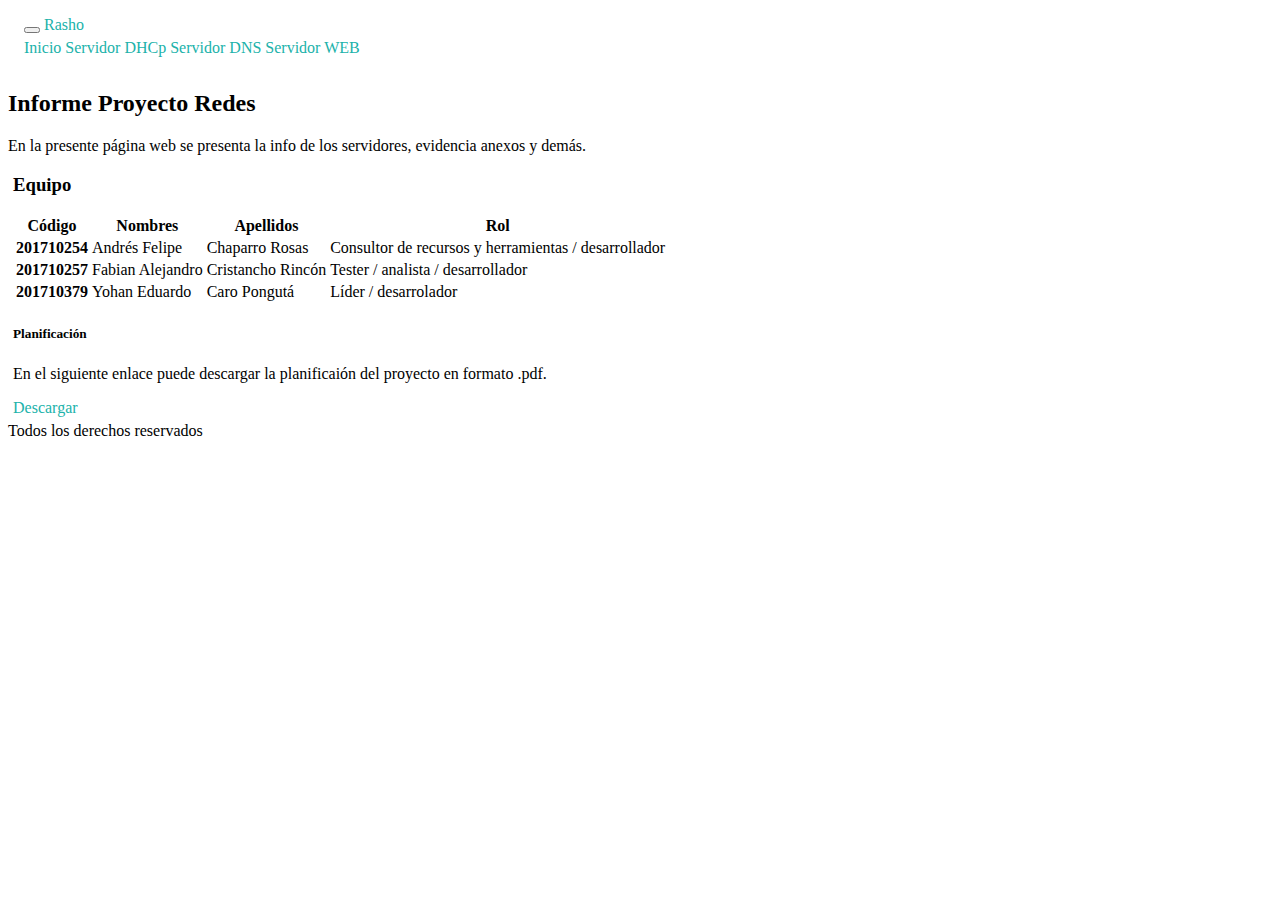
==== index.html @ 4714f242 "DHCP server finished" ====
<!DOCTYPE html>
<html lang="es">

<head>
    <meta charset="UTF-8">
    <meta http-equiv="X-UA-Compatible" content="IE=edge">
    <meta name="viewport" content="width=device-width, initial-scale=1.0">
    <title>Reporte Proyecto Redes </title>
    <link href="https://cdn.jsdelivr.net/npm/bootstrap@5.0.0/dist/css/bootstrap.min.css" rel="stylesheet" integrity="sha384-wEmeIV1mKuiNpC+IOBjI7aAzPcEZeedi5yW5f2yOq55WWLwNGmvvx4Um1vskeMj0" crossorigin="anonymous">
    <link href="css/styles.css" rel="stylesheet" />
</head>

<body>
    <nav class="navbar navbar-expand-md navbar-dark bg-dark text-uppercase">
        <button class="navbar-toggler navbar-toggler-right" type="button" data-toggle="collapse" data-target="#navbarText" aria-controls="navbarText" aria-expanded="false" aria-label="Toggle navigation">
            <span class="navbar-toggler-icon"></span>
        </button>
        <a class="navbar-brand" href="#">Rasho</a>
        <div class="collapse navbar-collapse" id="navbarText">
            <div class="navbar-nav mr-auto ml-auto text-center">
                <a class="nav-item nav-link active" href="#">Inicio</a>
                <a class="nav-item nav-link text-white" href="dhcp.html">Servidor DHCp</a>
                <a class="nav-item nav-link text-white" href="dns.html">Servidor DNS</a>
                <a class="nav-item nav-link text-white" href="web.html">Servidor WEB</a>
            </div>
        </div>
    </nav>

    <div class="jumbotron jumbotron-fluid">
        <div class="container">
            <h2 class="display-6">Informe Proyecto Redes</h2>
            <p class="lead">En la presente página web se presenta la info de los servidores, evidencia anexos y demás.</p>
        </div>
    </div>

    <div class="card text-center">
        <div class="card-body">
            <h3>Equipo</h3>
            <table class="table table-hover">
                <thead class="thead-light">
                    <tr>
                        <th scope="col ">Código</th>
                        <th scope="col ">Nombres</th>
                        <th scope="col ">Apellidos</th>
                        <th scope="col ">Rol</th>
                    </tr>
                </thead>
                <tbody>
                    <tr>
                        <th scope="row ">201710254</th>
                        <td>Andrés Felipe</td>
                        <td>Chaparro Rosas</td>
                        <td>Consultor de recursos y herramientas / desarrollador</td>
                    </tr>
                    <tr>
                        <th scope="row ">201710257</th>
                        <td>Fabian Alejandro</td>
                        <td>Cristancho Rincón</td>
                        <td>Tester / analista / desarrollador</td>
                    </tr>
                    <tr>
                        <th scope="row ">201710379</th>
                        <td>Yohan Eduardo</td>
                        <td>Caro Pongutá</td>
                        <td>Líder / desarrolador</td>
                    </tr>
                </tbody>
            </table>
        </div>
    </div>

    <div class="card w-50">
        <div class="card-body">
            <h5 class="card-title">Planificación</h5>
            <p class="card-text">En el siguiente enlace puede descargar la planificaión del proyecto en formato .pdf.</p>
            <a href="#" class="btn btn-primary">Descargar</a>
        </div>
    </div>

    <footer>
        Todos los derechos reservados
    </footer>

    <!-- JavaScript Bundle with Popper -->
    <script src="https://code.jquery.com/jquery-3.6.0.slim.min.js " integrity="sha256-u7e5khyithlIdTpu22PHhENmPcRdFiHRjhAuHcs05RI=" crossorigin=" anonymous "></script>
    <script src="js/bootstrap.min.js "></script>
</body>

</html>
---- css/styles.css ----
.navbar {
    padding: 0.5rem 1rem;
}

a {
    color: lightseagreen;
    text-decoration: lime;
    text-shadow: mediumblue;
}

img {
    width: 1rem;
    height: 90%;
}

div {
    margin-top: 5px;
    margin-bottom: 5px;
}

.card {
    margin-left: 5px;
    margin-right: 5px;
}
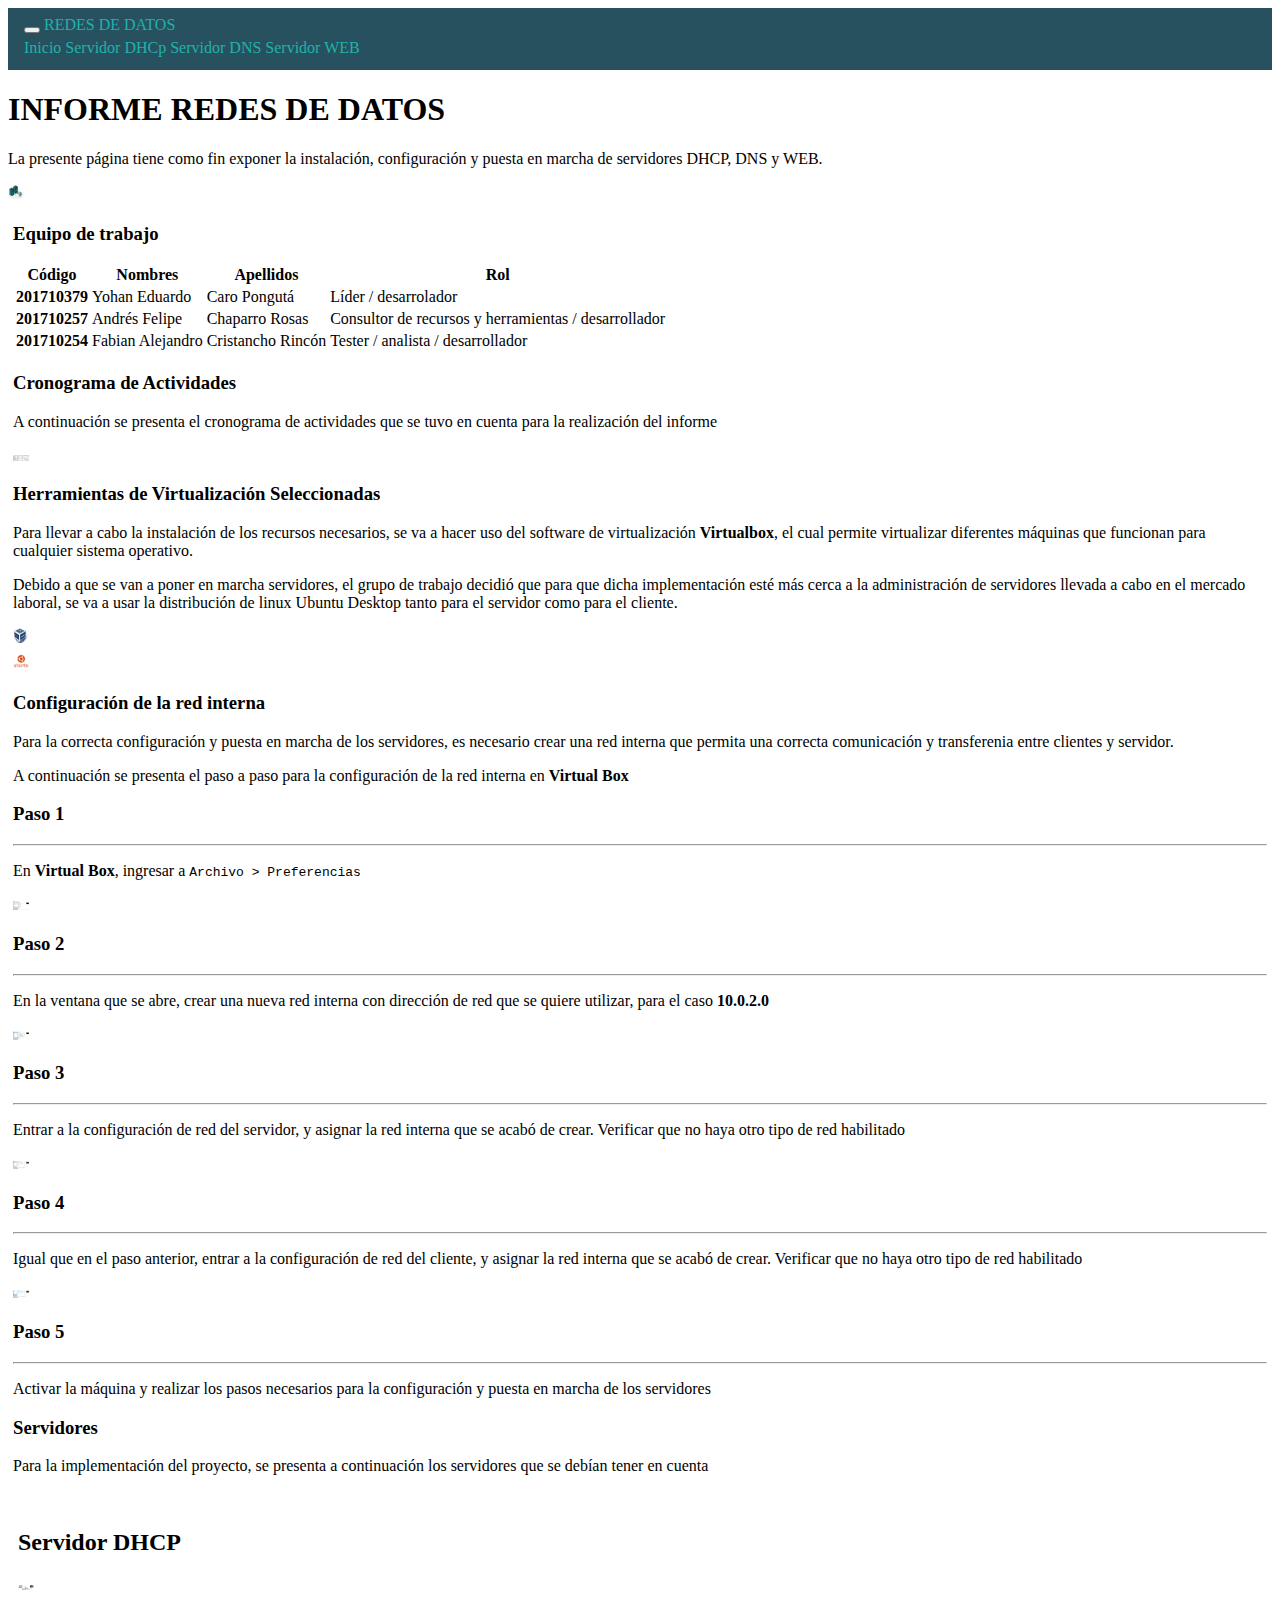
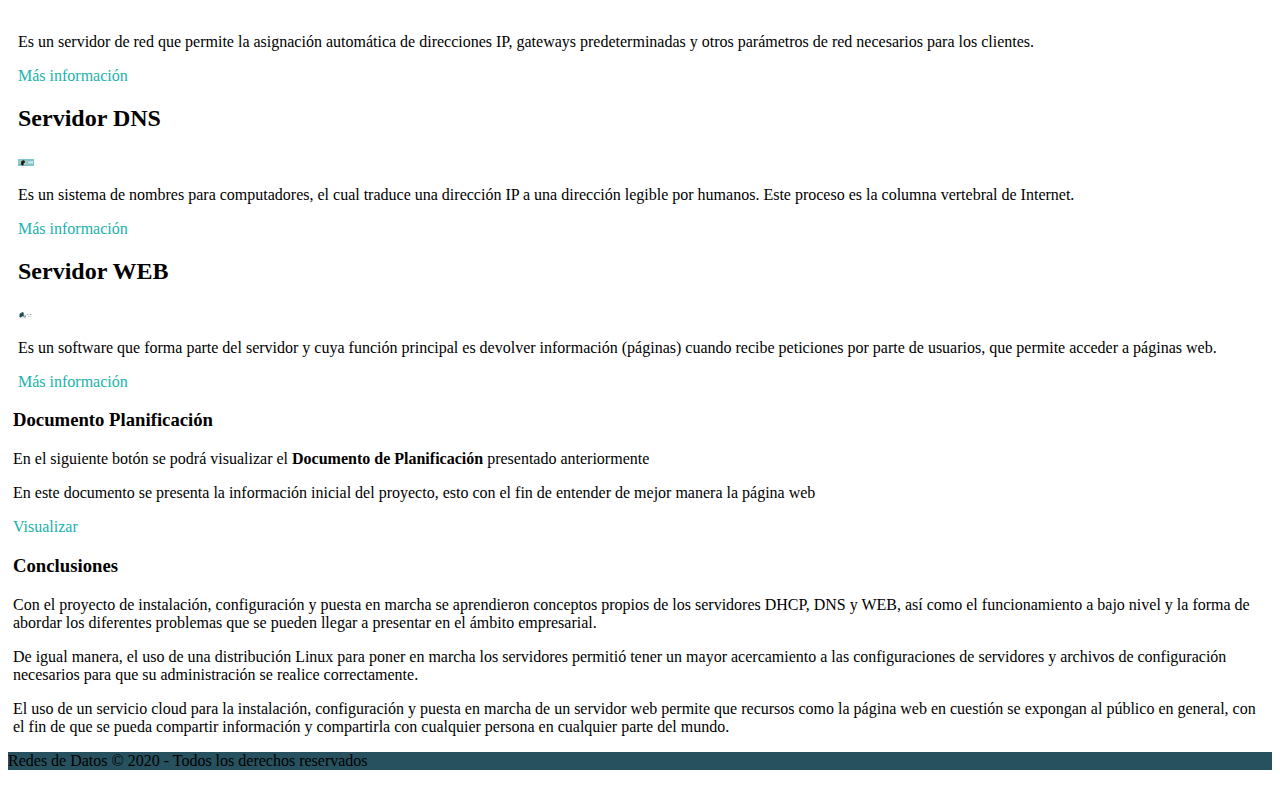
==== commit 32071730: "Fabian work finished" ====
--- a/index.html
+++ b/index.html
@@ -6,16 +6,18 @@
     <meta http-equiv="X-UA-Compatible" content="IE=edge">
     <meta name="viewport" content="width=device-width, initial-scale=1.0">
     <title>Reporte Proyecto Redes </title>
-    <link href="https://cdn.jsdelivr.net/npm/bootstrap@5.0.0/dist/css/bootstrap.min.css" rel="stylesheet" integrity="sha384-wEmeIV1mKuiNpC+IOBjI7aAzPcEZeedi5yW5f2yOq55WWLwNGmvvx4Um1vskeMj0" crossorigin="anonymous">
+    <link href="https://cdn.jsdelivr.net/npm/bootstrap@5.0.0/dist/css/bootstrap.min.css" rel="stylesheet"
+        integrity="sha384-wEmeIV1mKuiNpC+IOBjI7aAzPcEZeedi5yW5f2yOq55WWLwNGmvvx4Um1vskeMj0" crossorigin="anonymous">
     <link href="css/styles.css" rel="stylesheet" />
 </head>
 
 <body>
-    <nav class="navbar navbar-expand-md navbar-dark bg-dark text-uppercase">
-        <button class="navbar-toggler navbar-toggler-right" type="button" data-toggle="collapse" data-target="#navbarText" aria-controls="navbarText" aria-expanded="false" aria-label="Toggle navigation">
+    <nav class="navbar navbar-expand-md navbar-dark text-uppercase sticky-top" style="background-color: #27515E">
+        <button class="navbar-toggler navbar-toggler-right" type="button" data-toggle="collapse"
+            data-target="#navbarText" aria-controls="navbarText" aria-expanded="false" aria-label="Toggle navigation">
             <span class="navbar-toggler-icon"></span>
         </button>
-        <a class="navbar-brand" href="#">Rasho</a>
+        <a class="navbar-brand" href="/">REDES DE DATOS</a>
         <div class="collapse navbar-collapse" id="navbarText">
             <div class="navbar-nav mr-auto ml-auto text-center">
                 <a class="nav-item nav-link active" href="#">Inicio</a>
@@ -26,63 +28,252 @@
         </div>
     </nav>
 
-    <div class="jumbotron jumbotron-fluid">
-        <div class="container">
-            <h2 class="display-6">Informe Proyecto Redes</h2>
-            <p class="lead">En la presente página web se presenta la info de los servidores, evidencia anexos y demás.</p>
+    <div class="container">
+        <div class="jumbotron jumbotron-fluid">
+
+            <h1 class="text-center text-primary m-4">INFORME REDES DE DATOS</h1>
+            <p class="text-center">La presente página tiene como fin exponer la instalación, configuración y puesta en
+                marcha de servidores DHCP, DNS y WEB.</p>
+            <div class="row justify-content-center">
+                <img src="img/server.jpg" class="w-50" alt="">
+            </div>
+        </div>
+
+        <div class="card text-center border-info">
+            <div class="card-body">
+                <div class="bg-info card-title p-2 rounded shadow">
+                    <h3 class="text-white">Equipo de trabajo</h3>
+                </div>
+                <div class="table-responsive">
+                    <table class="table table-hover">
+                        <thead class="thead-light">
+                            <tr>
+                                <th scope="col ">Código</th>
+                                <th scope="col ">Nombres</th>
+                                <th scope="col ">Apellidos</th>
+                                <th scope="col ">Rol</th>
+                            </tr>
+                        </thead>
+                        <tbody>
+                            <tr>
+                                <th scope="row ">201710379</th>
+                                <td>Yohan Eduardo</td>
+                                <td>Caro Pongutá</td>
+                                <td>Líder / desarrolador</td>
+                            </tr>
+                            <tr>
+                                <th scope="row ">201710257</th>
+                                <td>Andrés Felipe</td>
+                                <td>Chaparro Rosas</td>
+                                <td>Consultor de recursos y herramientas / desarrollador</td>
+                            </tr>
+                            <tr>
+                                <th scope="row ">201710254</th>
+                                <td>Fabian Alejandro</td>
+                                <td>Cristancho Rincón</td>
+                                <td>Tester / analista / desarrollador</td>
+                            </tr>
+                        </tbody>
+                    </table>
+                </div>
+
+            </div>
+        </div>
+
+        <div class="card text-center border-info my-4">
+            <div class="card-body">
+                <div class="bg-info card-title p-2 rounded shadow">
+                    <h3 class="text-white">Cronograma de Actividades</h3>
+                </div>
+                <p class="mt-3">A continuación se presenta el cronograma de actividades que se tuvo en cuenta para la
+                    realización del informe</p>
+                <div class="row justify-content-center">
+                    <img src="img/cronograma.jpg" class="w-100" alt="">
+                </div>
+            </div>
+        </div>
+
+        <div class="card border-info mb-4 p-3">
+            <div class="bg-info card-title p-2 rounded shadow">
+                <h3 class="text-white text-center">Herramientas de Virtualización Seleccionadas</h3>
+            </div>
+            <div class="row">
+                <div class="col-md-8">
+                    <p>Para llevar a cabo la instalación de los recursos necesarios, se va a hacer uso del software de
+                        virtualización <b>Virtualbox</b>, el cual permite virtualizar diferentes máquinas que funcionan
+                        para cualquier sistema operativo.
+                    </p>
+                    <p>Debido a que se van a poner en marcha servidores, el grupo de trabajo decidió que para que dicha
+                        implementación esté más cerca a la administración de servidores llevada a cabo en el mercado
+                        laboral, se va a usar la distribución de linux Ubuntu Desktop tanto para el servidor como para
+                        el cliente.</p>
+                </div>
+                <div class="col-md-4 align-self-center">
+                    <div class="row justify-content-center">
+                        <div class="col-md-6">
+                            <img src="img/vbox.png" class="w-100" alt="">
+                        </div>
+                        <div class="col-md-6">
+                            <img src="img/ubuntu.png" class="w-100" alt="">
+                        </div>
+                    </div>
+                </div>
+            </div>
+        </div>
+
+        <div class="card border-info mb-4 p-3">
+            <div class="bg-info card-title p-2 rounded shadow">
+                <h3 class="text-white text-center">Configuración de la red interna</h3>
+            </div>
+            <p>Para la correcta configuración y puesta en marcha de los servidores, es necesario crear una red interna
+                que permita una correcta comunicación y transferenia entre clientes y servidor.</p>
+            <p>A continuación se presenta el paso a paso para la configuración de la red interna en <b>Virtual Box</b>
+            </p>
+            <h3 class="text-info">Paso 1</h3>
+            <hr>
+            <p>En <b>Virtual Box</b>, ingresar a <code>Archivo > Preferencias</code></p>
+            <img src="img/intern/intern1.png" class="w-100" alt="">
+
+            <br>
+            <h3 class="text-info">Paso 2</h3>
+            <hr>
+            <p>En la ventana que se abre, crear una nueva red interna con dirección de red que se quiere utilizar, para
+                el caso <b>10.0.2.0</b></p>
+            <img src="img/intern/create-intern.PNG" class="w-100" alt="">
+
+            <br>
+            <h3 class="text-info">Paso 3</h3>
+            <hr>
+            <p>Entrar a la configuración de red del servidor, y asignar la red interna que se acabó de crear. Verificar
+                que no haya otro tipo de red habilitado</p>
+            <img src="img/intern/intern-server.PNG" alt="" class="w-100">
+
+            <br>
+            <h3 class="text-info">Paso 4</h3>
+            <hr>
+            <p>Igual que en el paso anterior, entrar a la configuración de red del cliente, y asignar la red interna que
+                se acabó de crear. Verificar que no haya otro tipo de red habilitado</p>
+            <img src="img/intern/intern-client.PNG" alt="" class="w-100">
+
+            <br>
+            <h3 class="text-info">Paso 5</h3>
+            <hr>
+            <p>Activar la máquina y realizar los pasos necesarios para la configuración y puesta en marcha de los
+                servidores</p>
+        </div>
+
+        <div class="card border-info mb-4 p-3">
+            <div class="bg-info card-title p-2 rounded shadow">
+                <h3 class="text-white text-center">Servidores</h3>
+            </div>
+            <p>Para la implementación del proyecto, se presenta a continuación los servidores que se debían tener en
+                cuenta</p>
+            <br>
+            <div class="row">
+                <div class="col-md-4">
+                    <div class="card">
+                        <div class="card-header">
+                            <h2 class="text-center text-primary">
+                                Servidor DHCP
+                            </h2>
+                        </div>
+                        <div class="card-image">
+                            <img src="img/dhcp/dhcp.jpg" class="w-100" alt="">
+                        </div>
+                        <div class="card-body">
+                            <br>
+                            <p class="text-justify">Es un servidor de red que permite la asignación automática de
+                                direcciones IP, gateways predeterminadas y otros parámetros de red necesarios para los
+                                clientes.</p>
+                        </div>
+                        <div class="card-footer">
+                            <a href="dhcp.html" class="btn btn-primary btn-block">
+                                Más información
+                            </a>
+                        </div>
+                    </div>
+                </div>
+                <div class="col-md-4">
+                    <div class="card">
+                        <div class="card-header">
+                            <h2 class="text-center text-primary">
+                                Servidor DNS
+                            </h2>
+                        </div>
+                        <div class="card-image">
+                            <img src="img/dns/dns.jpg" class="w-100" alt="">
+                        </div>
+                        <div class="card-body">
+                            <p class="text-justify">Es un sistema de nombres para computadores, el cual traduce una
+                                dirección IP a una dirección legible por humanos. Este proceso es la columna vertebral
+                                de Internet.</p>
+                        </div>
+                        <div class="card-footer">
+                            <a href="dns.html" class="btn btn-primary btn-block">
+                                Más información
+                            </a>
+                        </div>
+                    </div>
+                </div>
+                <div class="col-md-4">
+                    <div class="card">
+                        <div class="card-header">
+                            <h2 class="text-center text-primary">
+                                Servidor WEB
+                            </h2>
+                        </div>
+                        <div class="card-image">
+                            <img src="img/web.png" class="w-100" alt="">
+                        </div>
+                        <div class="card-body">
+                            <p class="text-justify">Es un software que forma parte del servidor y cuya función principal
+                                es devolver información (páginas) cuando recibe peticiones por parte de usuarios, que
+                                permite acceder a páginas web.</p>
+                        </div>
+                        <div class="card-footer">
+                            <a href="web.html" class="btn btn-primary btn-block">
+                                Más información
+                            </a>
+                        </div>
+                    </div>
+                </div>
+            </div>
+        </div>
+
+        <div class="card border-info mb-4 p-3">
+            <div class="bg-info card-title p-2 rounded shadow">
+                <h3 class="text-white text-center">Documento Planificación</h3>
+            </div>
+            <p>En el siguiente botón se podrá visualizar el <b>Documento de Planificación</b> presentado anteriormente
+            </p>
+            <p>En este documento se presenta la información inicial del proyecto, esto con el fin de entender de mejor
+                manera la página web</p>
+            <a href="static/planification.pdf" target="_blank" class="btn btn-primary">Visualizar</a>
+        </div>
+
+        <div class="card border-info mb-4 p-3">
+            <div class="bg-info card-title p-2 rounded shadow">
+                <h3 class="text-white text-center">Conclusiones</h3>
+            </div>
+            <p>Con el proyecto de instalación, configuración y puesta en marcha se aprendieron conceptos propios de los
+                servidores DHCP, DNS y WEB, así como el funcionamiento a bajo nivel y la forma de abordar los diferentes
+                problemas que se pueden llegar a presentar en el ámbito empresarial.</p>
+            <p>De igual manera, el uso de una distribución Linux para poner en marcha los servidores permitió tener un
+                mayor acercamiento a las configuraciones de servidores y archivos de configuración necesarios para que
+                su administración se realice correctamente.</p>
+            <p>El uso de un servicio cloud para la instalación, configuración y puesta en marcha de un servidor web
+                permite que recursos como la página web en cuestión se expongan al público en general, con el fin de que
+                se pueda compartir información y compartirla con cualquier persona en cualquier parte del mundo.</p>
         </div>
     </div>
 
-    <div class="card text-center">
-        <div class="card-body">
-            <h3>Equipo</h3>
-            <table class="table table-hover">
-                <thead class="thead-light">
-                    <tr>
-                        <th scope="col ">Código</th>
-                        <th scope="col ">Nombres</th>
-                        <th scope="col ">Apellidos</th>
-                        <th scope="col ">Rol</th>
-                    </tr>
-                </thead>
-                <tbody>
-                    <tr>
-                        <th scope="row ">201710254</th>
-                        <td>Andrés Felipe</td>
-                        <td>Chaparro Rosas</td>
-                        <td>Consultor de recursos y herramientas / desarrollador</td>
-                    </tr>
-                    <tr>
-                        <th scope="row ">201710257</th>
-                        <td>Fabian Alejandro</td>
-                        <td>Cristancho Rincón</td>
-                        <td>Tester / analista / desarrollador</td>
-                    </tr>
-                    <tr>
-                        <th scope="row ">201710379</th>
-                        <td>Yohan Eduardo</td>
-                        <td>Caro Pongutá</td>
-                        <td>Líder / desarrolador</td>
-                    </tr>
-                </tbody>
-            </table>
-        </div>
-    </div>
-
-    <div class="card w-50">
-        <div class="card-body">
-            <h5 class="card-title">Planificación</h5>
-            <p class="card-text">En el siguiente enlace puede descargar la planificaión del proyecto en formato .pdf.</p>
-            <a href="#" class="btn btn-primary">Descargar</a>
-        </div>
-    </div>
-
-    <footer>
-        Todos los derechos reservados
+    <footer style="background-color: #27515E;" class="p-3">
+        <p class="text-center text-white">Redes de Datos &copy; 2020 - Todos los derechos reservados</p>
     </footer>
 
     <!-- JavaScript Bundle with Popper -->
-    <script src="https://code.jquery.com/jquery-3.6.0.slim.min.js " integrity="sha256-u7e5khyithlIdTpu22PHhENmPcRdFiHRjhAuHcs05RI=" crossorigin=" anonymous "></script>
+    <script src="https://code.jquery.com/jquery-3.6.0.slim.min.js "
+        integrity="sha256-u7e5khyithlIdTpu22PHhENmPcRdFiHRjhAuHcs05RI=" crossorigin=" anonymous "></script>
     <script src="js/bootstrap.min.js "></script>
 </body>
 
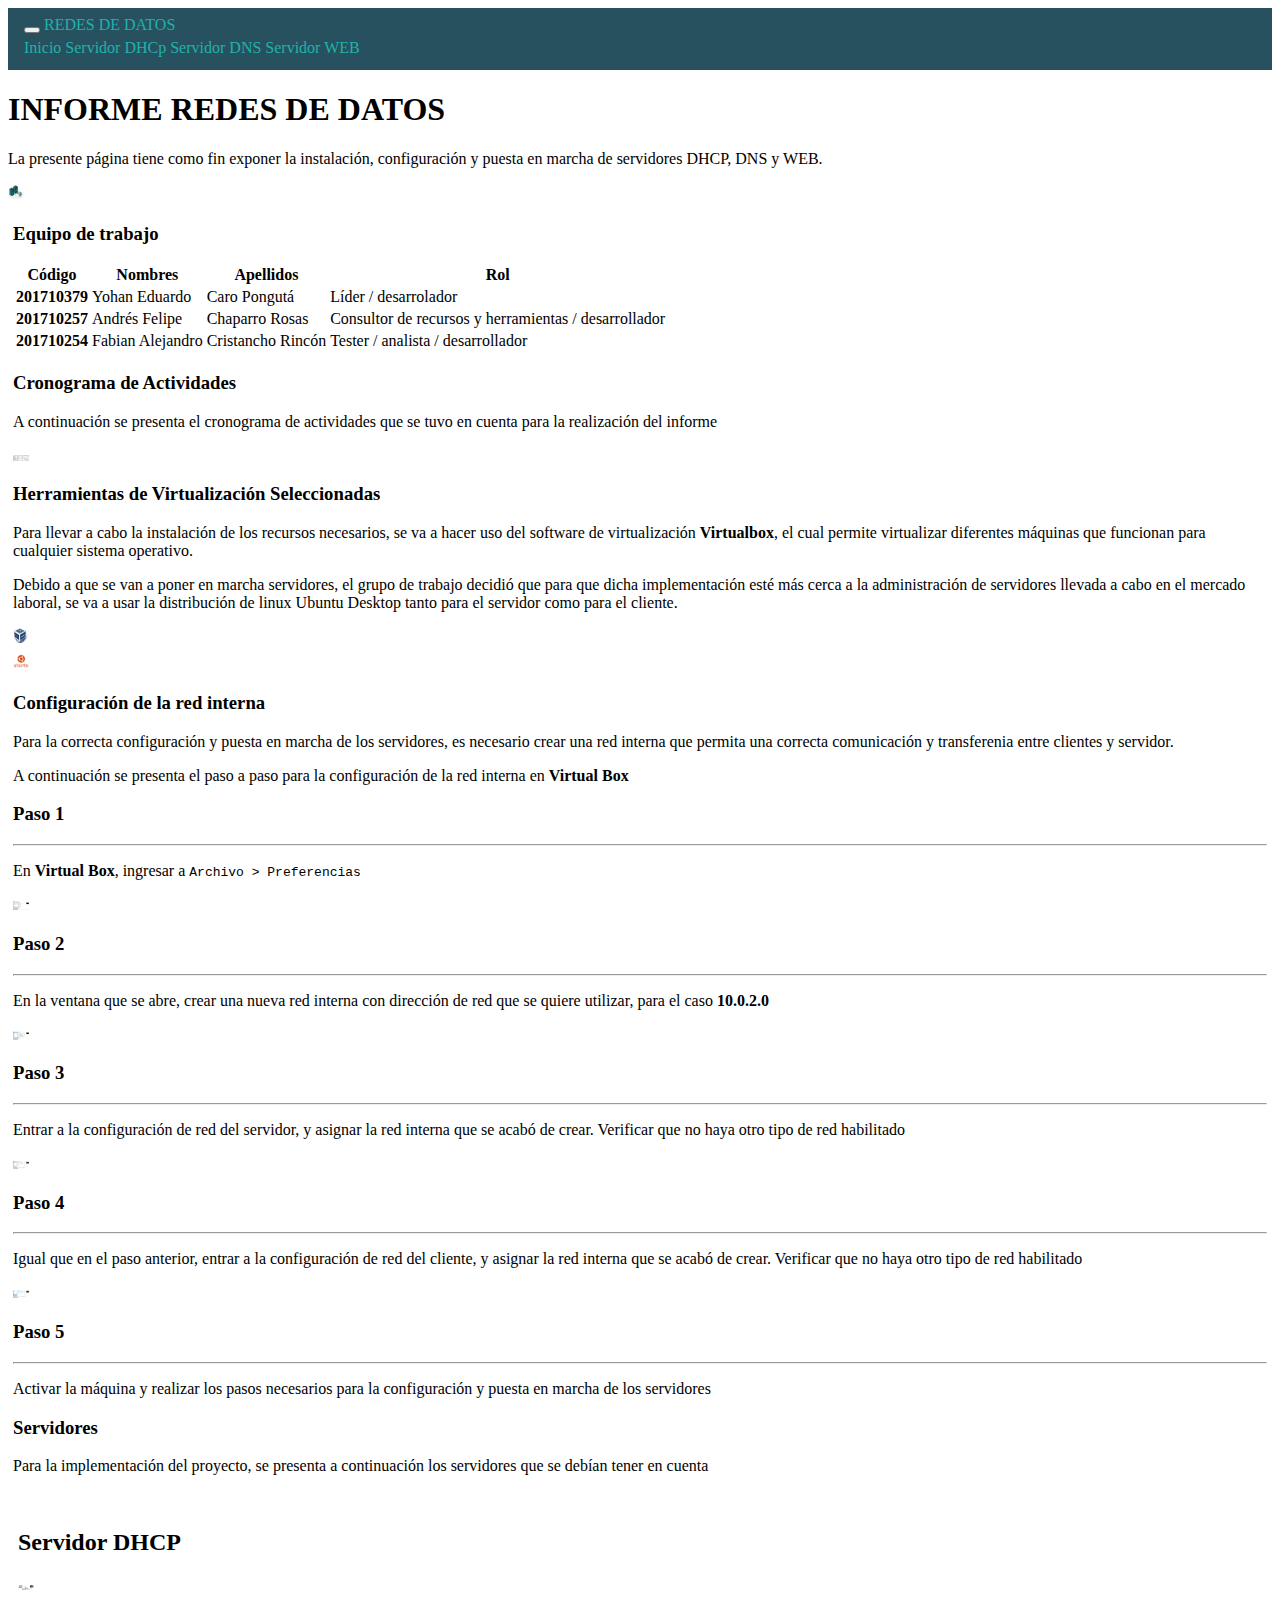
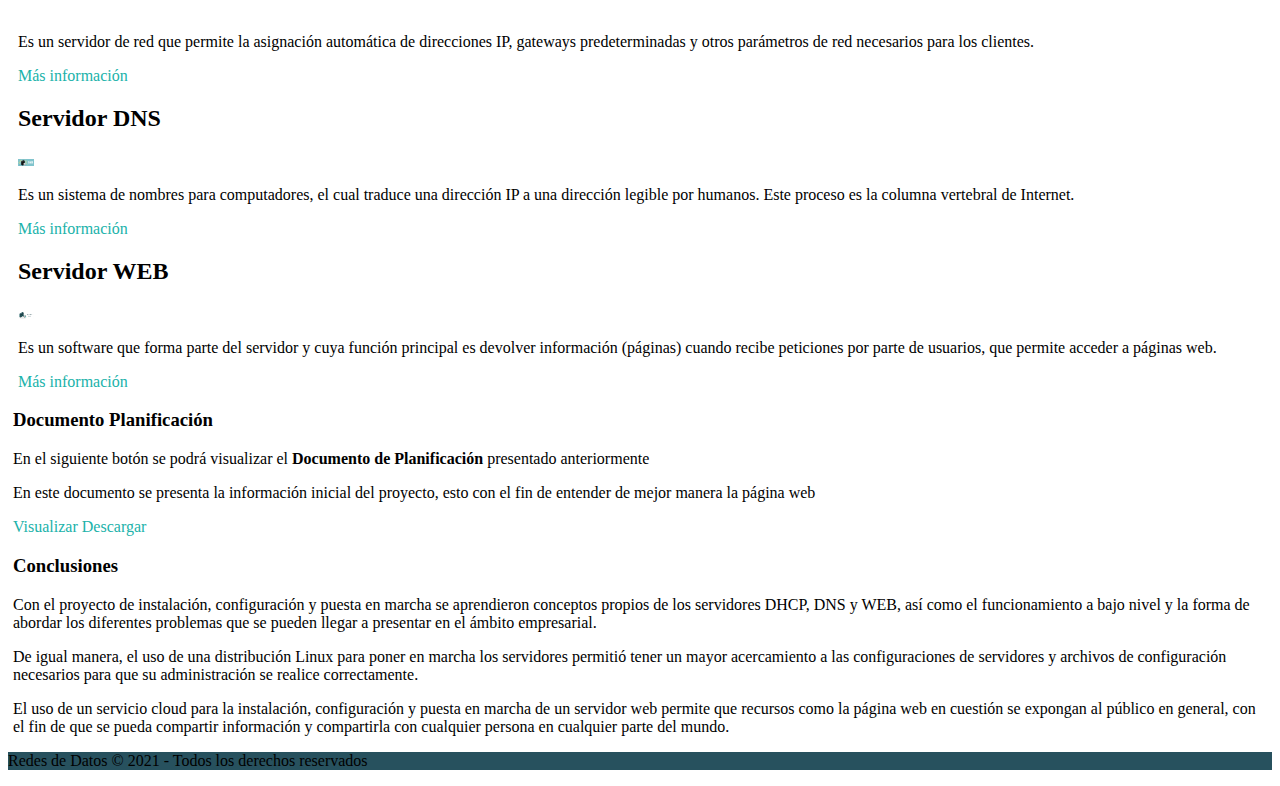
==== commit 65c4543c: "pdf" ====
--- a/index.html
+++ b/index.html
@@ -6,15 +6,13 @@
     <meta http-equiv="X-UA-Compatible" content="IE=edge">
     <meta name="viewport" content="width=device-width, initial-scale=1.0">
     <title>Reporte Proyecto Redes </title>
-    <link href="https://cdn.jsdelivr.net/npm/bootstrap@5.0.0/dist/css/bootstrap.min.css" rel="stylesheet"
-        integrity="sha384-wEmeIV1mKuiNpC+IOBjI7aAzPcEZeedi5yW5f2yOq55WWLwNGmvvx4Um1vskeMj0" crossorigin="anonymous">
+    <link href="https://cdn.jsdelivr.net/npm/bootstrap@5.0.0/dist/css/bootstrap.min.css" rel="stylesheet" integrity="sha384-wEmeIV1mKuiNpC+IOBjI7aAzPcEZeedi5yW5f2yOq55WWLwNGmvvx4Um1vskeMj0" crossorigin="anonymous">
     <link href="css/styles.css" rel="stylesheet" />
 </head>
 
 <body>
     <nav class="navbar navbar-expand-md navbar-dark text-uppercase sticky-top" style="background-color: #27515E">
-        <button class="navbar-toggler navbar-toggler-right" type="button" data-toggle="collapse"
-            data-target="#navbarText" aria-controls="navbarText" aria-expanded="false" aria-label="Toggle navigation">
+        <button class="navbar-toggler navbar-toggler-right" type="button" data-toggle="collapse" data-target="#navbarText" aria-controls="navbarText" aria-expanded="false" aria-label="Toggle navigation">
             <span class="navbar-toggler-icon"></span>
         </button>
         <a class="navbar-brand" href="/">REDES DE DATOS</a>
@@ -32,8 +30,7 @@
         <div class="jumbotron jumbotron-fluid">
 
             <h1 class="text-center text-primary m-4">INFORME REDES DE DATOS</h1>
-            <p class="text-center">La presente página tiene como fin exponer la instalación, configuración y puesta en
-                marcha de servidores DHCP, DNS y WEB.</p>
+            <p class="text-center">La presente página tiene como fin exponer la instalación, configuración y puesta en marcha de servidores DHCP, DNS y WEB.</p>
             <div class="row justify-content-center">
                 <img src="img/server.jpg" class="w-50" alt="">
             </div>
@@ -85,8 +82,7 @@
                 <div class="bg-info card-title p-2 rounded shadow">
                     <h3 class="text-white">Cronograma de Actividades</h3>
                 </div>
-                <p class="mt-3">A continuación se presenta el cronograma de actividades que se tuvo en cuenta para la
-                    realización del informe</p>
+                <p class="mt-3">A continuación se presenta el cronograma de actividades que se tuvo en cuenta para la realización del informe</p>
                 <div class="row justify-content-center">
                     <img src="img/cronograma.jpg" class="w-100" alt="">
                 </div>
@@ -99,14 +95,10 @@
             </div>
             <div class="row">
                 <div class="col-md-8">
-                    <p>Para llevar a cabo la instalación de los recursos necesarios, se va a hacer uso del software de
-                        virtualización <b>Virtualbox</b>, el cual permite virtualizar diferentes máquinas que funcionan
-                        para cualquier sistema operativo.
+                    <p>Para llevar a cabo la instalación de los recursos necesarios, se va a hacer uso del software de virtualización <b>Virtualbox</b>, el cual permite virtualizar diferentes máquinas que funcionan para cualquier sistema operativo.
                     </p>
-                    <p>Debido a que se van a poner en marcha servidores, el grupo de trabajo decidió que para que dicha
-                        implementación esté más cerca a la administración de servidores llevada a cabo en el mercado
-                        laboral, se va a usar la distribución de linux Ubuntu Desktop tanto para el servidor como para
-                        el cliente.</p>
+                    <p>Debido a que se van a poner en marcha servidores, el grupo de trabajo decidió que para que dicha implementación esté más cerca a la administración de servidores llevada a cabo en el mercado laboral, se va a usar la distribución de
+                        linux Ubuntu Desktop tanto para el servidor como para el cliente.</p>
                 </div>
                 <div class="col-md-4 align-self-center">
                     <div class="row justify-content-center">
@@ -125,8 +117,7 @@
             <div class="bg-info card-title p-2 rounded shadow">
                 <h3 class="text-white text-center">Configuración de la red interna</h3>
             </div>
-            <p>Para la correcta configuración y puesta en marcha de los servidores, es necesario crear una red interna
-                que permita una correcta comunicación y transferenia entre clientes y servidor.</p>
+            <p>Para la correcta configuración y puesta en marcha de los servidores, es necesario crear una red interna que permita una correcta comunicación y transferenia entre clientes y servidor.</p>
             <p>A continuación se presenta el paso a paso para la configuración de la red interna en <b>Virtual Box</b>
             </p>
             <h3 class="text-info">Paso 1</h3>
@@ -137,37 +128,34 @@
             <br>
             <h3 class="text-info">Paso 2</h3>
             <hr>
-            <p>En la ventana que se abre, crear una nueva red interna con dirección de red que se quiere utilizar, para
-                el caso <b>10.0.2.0</b></p>
+            <p>En la ventana que se abre, crear una nueva red interna con dirección de red que se quiere utilizar, para el caso <b>10.0.2.0</b></p>
             <img src="img/intern/create-intern.PNG" class="w-100" alt="">
 
             <br>
             <h3 class="text-info">Paso 3</h3>
             <hr>
-            <p>Entrar a la configuración de red del servidor, y asignar la red interna que se acabó de crear. Verificar
-                que no haya otro tipo de red habilitado</p>
+            <p>Entrar a la configuración de red del servidor, y asignar la red interna que se acabó de crear. Verificar que no haya otro tipo de red habilitado</p>
             <img src="img/intern/intern-server.PNG" alt="" class="w-100">
 
             <br>
             <h3 class="text-info">Paso 4</h3>
             <hr>
-            <p>Igual que en el paso anterior, entrar a la configuración de red del cliente, y asignar la red interna que
-                se acabó de crear. Verificar que no haya otro tipo de red habilitado</p>
+            <p>Igual que en el paso anterior, entrar a la configuración de red del cliente, y asignar la red interna que se acabó de crear. Verificar que no haya otro tipo de red habilitado</p>
             <img src="img/intern/intern-client.PNG" alt="" class="w-100">
 
             <br>
             <h3 class="text-info">Paso 5</h3>
             <hr>
-            <p>Activar la máquina y realizar los pasos necesarios para la configuración y puesta en marcha de los
-                servidores</p>
+            <p>Activar la máquina y realizar los pasos necesarios para la configuración y puesta en marcha de los servidores
+            </p>
         </div>
 
         <div class="card border-info mb-4 p-3">
             <div class="bg-info card-title p-2 rounded shadow">
                 <h3 class="text-white text-center">Servidores</h3>
             </div>
-            <p>Para la implementación del proyecto, se presenta a continuación los servidores que se debían tener en
-                cuenta</p>
+            <p>Para la implementación del proyecto, se presenta a continuación los servidores que se debían tener en cuenta
+            </p>
             <br>
             <div class="row">
                 <div class="col-md-4">
@@ -182,9 +170,8 @@
                         </div>
                         <div class="card-body">
                             <br>
-                            <p class="text-justify">Es un servidor de red que permite la asignación automática de
-                                direcciones IP, gateways predeterminadas y otros parámetros de red necesarios para los
-                                clientes.</p>
+                            <p class="text-justify">Es un servidor de red que permite la asignación automática de direcciones IP, gateways predeterminadas y otros parámetros de red necesarios para los clientes.
+                            </p>
                         </div>
                         <div class="card-footer">
                             <a href="dhcp.html" class="btn btn-primary btn-block">
@@ -204,9 +191,7 @@
                             <img src="img/dns/dns.jpg" class="w-100" alt="">
                         </div>
                         <div class="card-body">
-                            <p class="text-justify">Es un sistema de nombres para computadores, el cual traduce una
-                                dirección IP a una dirección legible por humanos. Este proceso es la columna vertebral
-                                de Internet.</p>
+                            <p class="text-justify">Es un sistema de nombres para computadores, el cual traduce una dirección IP a una dirección legible por humanos. Este proceso es la columna vertebral de Internet.</p>
                         </div>
                         <div class="card-footer">
                             <a href="dns.html" class="btn btn-primary btn-block">
@@ -226,9 +211,7 @@
                             <img src="img/web.png" class="w-100" alt="">
                         </div>
                         <div class="card-body">
-                            <p class="text-justify">Es un software que forma parte del servidor y cuya función principal
-                                es devolver información (páginas) cuando recibe peticiones por parte de usuarios, que
-                                permite acceder a páginas web.</p>
+                            <p class="text-justify">Es un software que forma parte del servidor y cuya función principal es devolver información (páginas) cuando recibe peticiones por parte de usuarios, que permite acceder a páginas web.</p>
                         </div>
                         <div class="card-footer">
                             <a href="web.html" class="btn btn-primary btn-block">
@@ -246,34 +229,29 @@
             </div>
             <p>En el siguiente botón se podrá visualizar el <b>Documento de Planificación</b> presentado anteriormente
             </p>
-            <p>En este documento se presenta la información inicial del proyecto, esto con el fin de entender de mejor
-                manera la página web</p>
+            <p>En este documento se presenta la información inicial del proyecto, esto con el fin de entender de mejor manera la página web</p>
             <a href="static/planification.pdf" target="_blank" class="btn btn-primary">Visualizar</a>
+            <a href="static/planification.pdf" target="_blank" class="btn btn-primary" download="planificacion.pdf">Descargar</a>
         </div>
 
         <div class="card border-info mb-4 p-3">
             <div class="bg-info card-title p-2 rounded shadow">
                 <h3 class="text-white text-center">Conclusiones</h3>
             </div>
-            <p>Con el proyecto de instalación, configuración y puesta en marcha se aprendieron conceptos propios de los
-                servidores DHCP, DNS y WEB, así como el funcionamiento a bajo nivel y la forma de abordar los diferentes
-                problemas que se pueden llegar a presentar en el ámbito empresarial.</p>
-            <p>De igual manera, el uso de una distribución Linux para poner en marcha los servidores permitió tener un
-                mayor acercamiento a las configuraciones de servidores y archivos de configuración necesarios para que
-                su administración se realice correctamente.</p>
-            <p>El uso de un servicio cloud para la instalación, configuración y puesta en marcha de un servidor web
-                permite que recursos como la página web en cuestión se expongan al público en general, con el fin de que
-                se pueda compartir información y compartirla con cualquier persona en cualquier parte del mundo.</p>
+            <p>Con el proyecto de instalación, configuración y puesta en marcha se aprendieron conceptos propios de los servidores DHCP, DNS y WEB, así como el funcionamiento a bajo nivel y la forma de abordar los diferentes problemas que se pueden llegar
+                a presentar en el ámbito empresarial.</p>
+            <p>De igual manera, el uso de una distribución Linux para poner en marcha los servidores permitió tener un mayor acercamiento a las configuraciones de servidores y archivos de configuración necesarios para que su administración se realice correctamente.</p>
+            <p>El uso de un servicio cloud para la instalación, configuración y puesta en marcha de un servidor web permite que recursos como la página web en cuestión se expongan al público en general, con el fin de que se pueda compartir información y
+                compartirla con cualquier persona en cualquier parte del mundo.</p>
         </div>
     </div>
 
     <footer style="background-color: #27515E;" class="p-3">
-        <p class="text-center text-white">Redes de Datos &copy; 2020 - Todos los derechos reservados</p>
+        <p class="text-center text-white">Redes de Datos &copy; 2021 - Todos los derechos reservados</p>
     </footer>
 
     <!-- JavaScript Bundle with Popper -->
-    <script src="https://code.jquery.com/jquery-3.6.0.slim.min.js "
-        integrity="sha256-u7e5khyithlIdTpu22PHhENmPcRdFiHRjhAuHcs05RI=" crossorigin=" anonymous "></script>
+    <script src="https://code.jquery.com/jquery-3.6.0.slim.min.js " integrity="sha256-u7e5khyithlIdTpu22PHhENmPcRdFiHRjhAuHcs05RI=" crossorigin=" anonymous "></script>
     <script src="js/bootstrap.min.js "></script>
 </body>
 
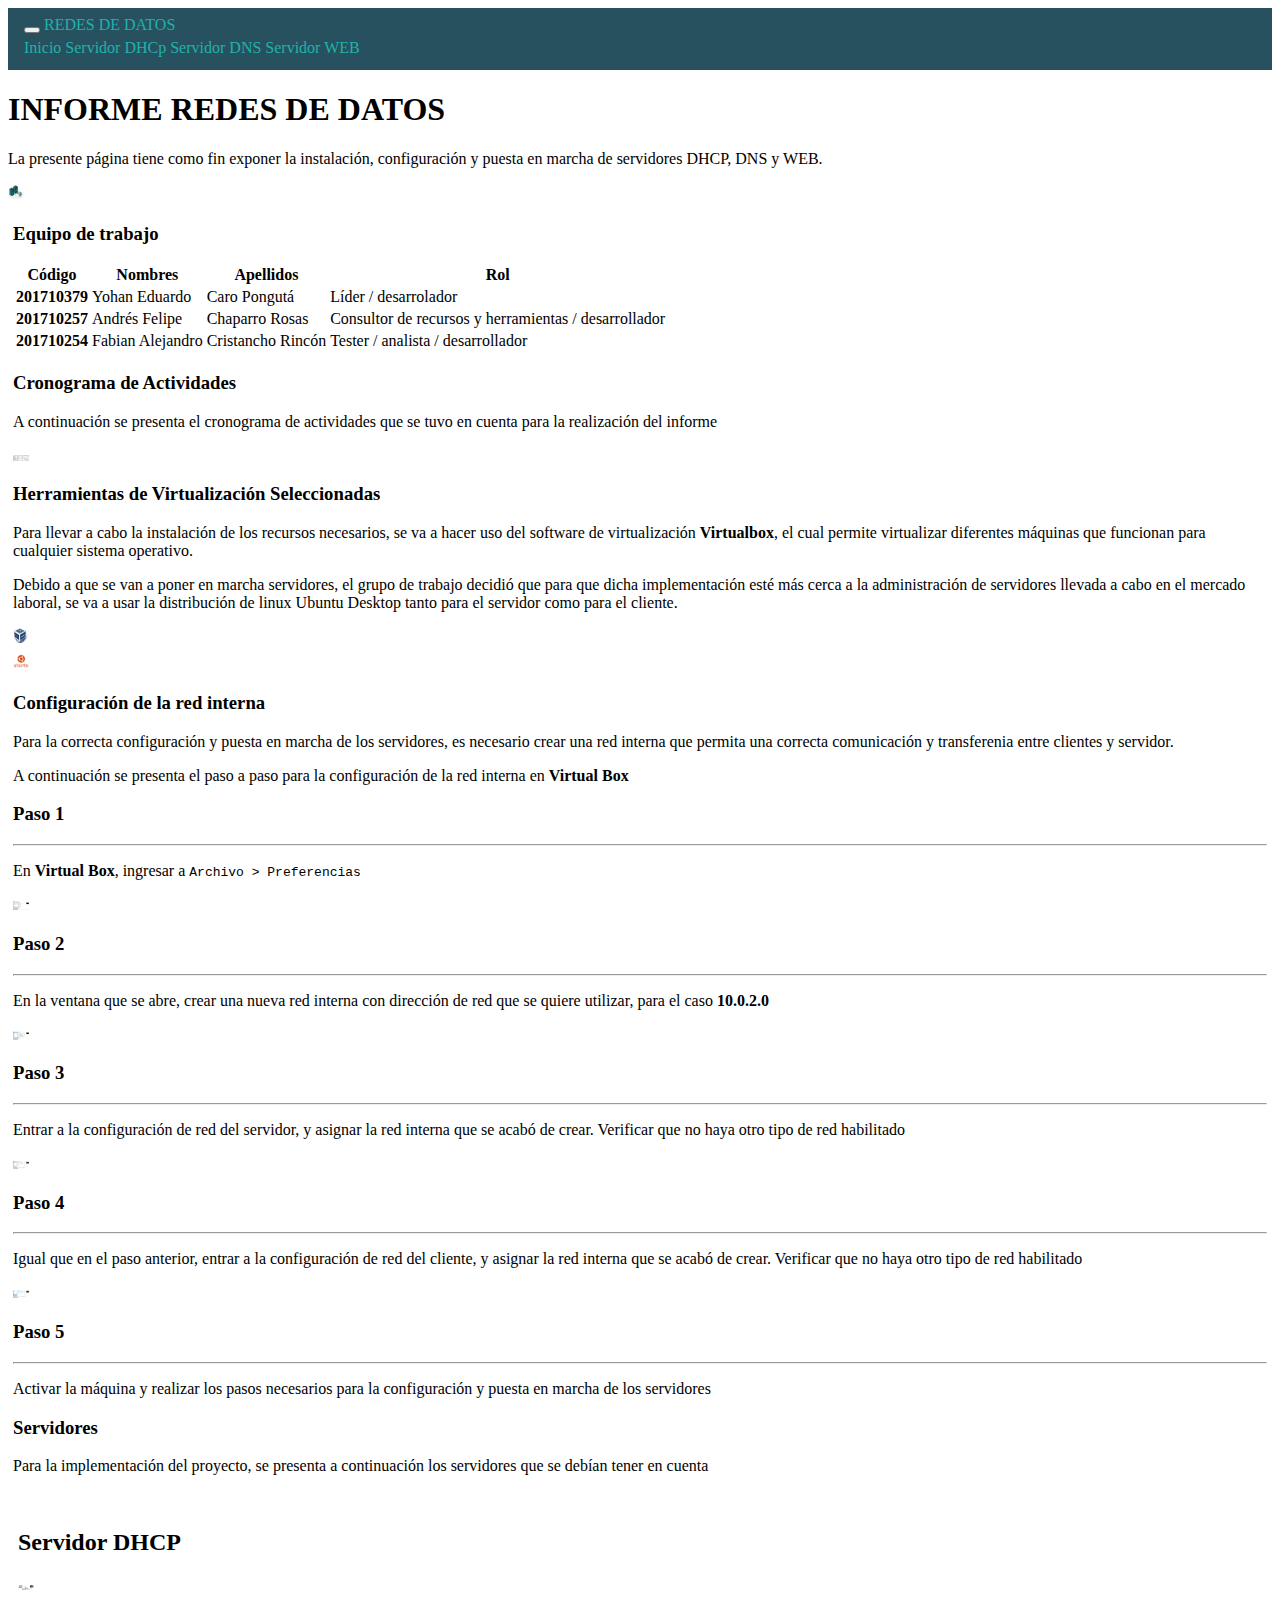
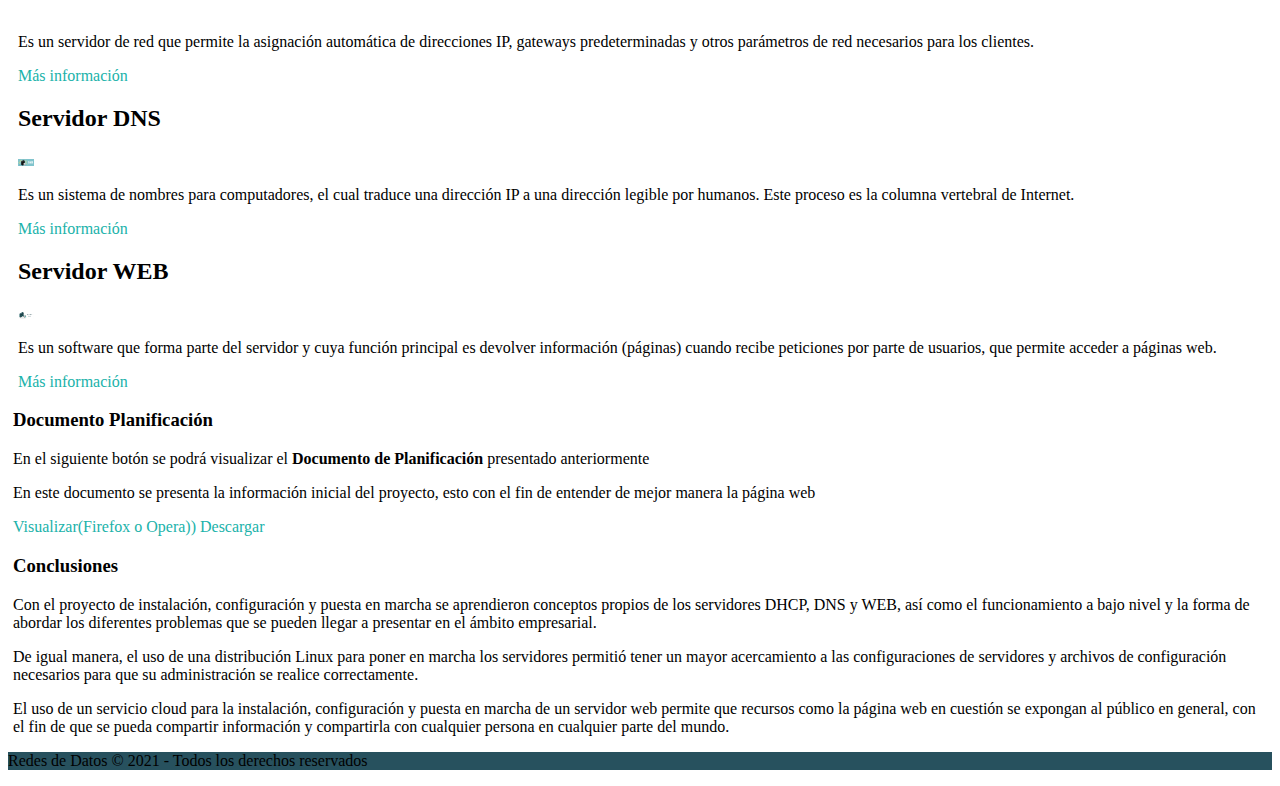
==== commit 4337aa18: "." ====
--- a/index.html
+++ b/index.html
@@ -230,7 +230,7 @@
             <p>En el siguiente botón se podrá visualizar el <b>Documento de Planificación</b> presentado anteriormente
             </p>
             <p>En este documento se presenta la información inicial del proyecto, esto con el fin de entender de mejor manera la página web</p>
-            <a href="static/planification.pdf" target="_blank" class="btn btn-primary">Visualizar</a>
+            <a href="static/planification.pdf" target="_blank" class="btn btn-primary">Visualizar(Firefox o Opera))</a>
             <a href="static/planification.pdf" target="_blank" class="btn btn-primary" download="planificacion.pdf">Descargar</a>
         </div>
 
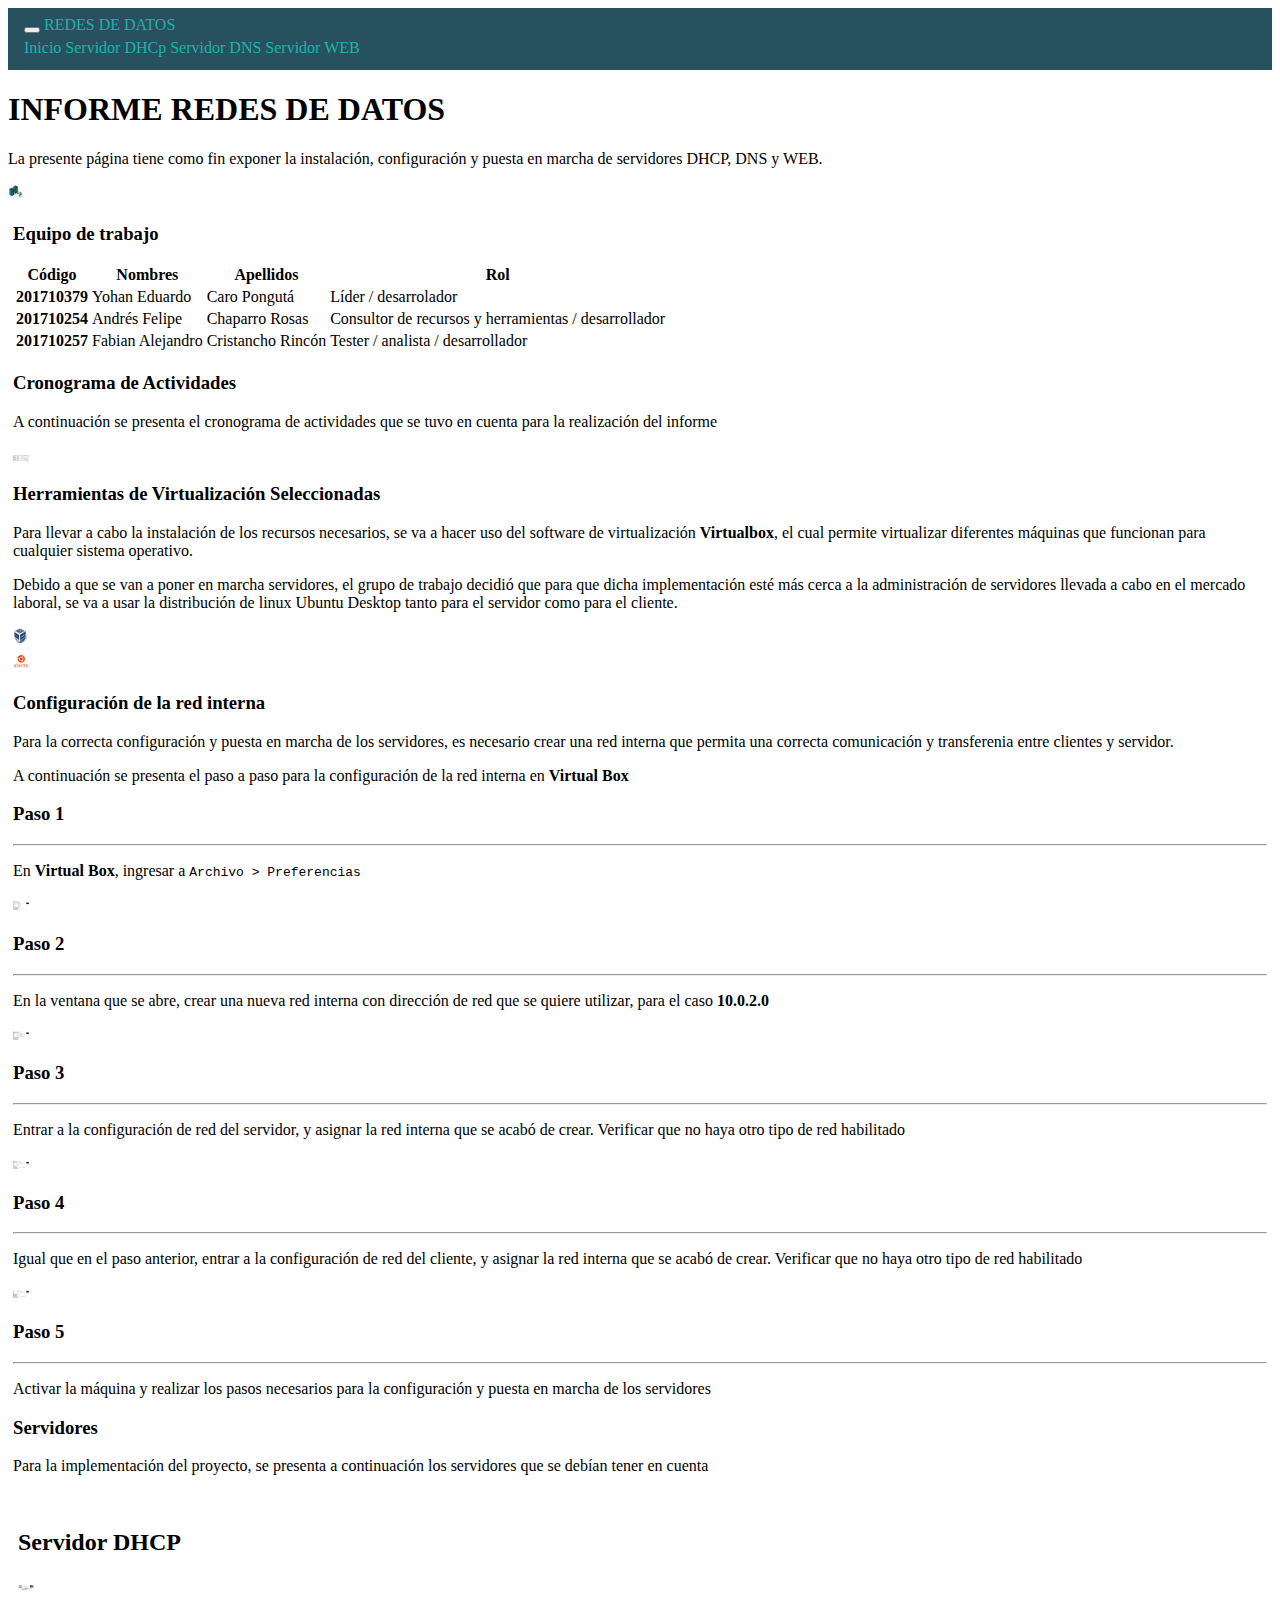
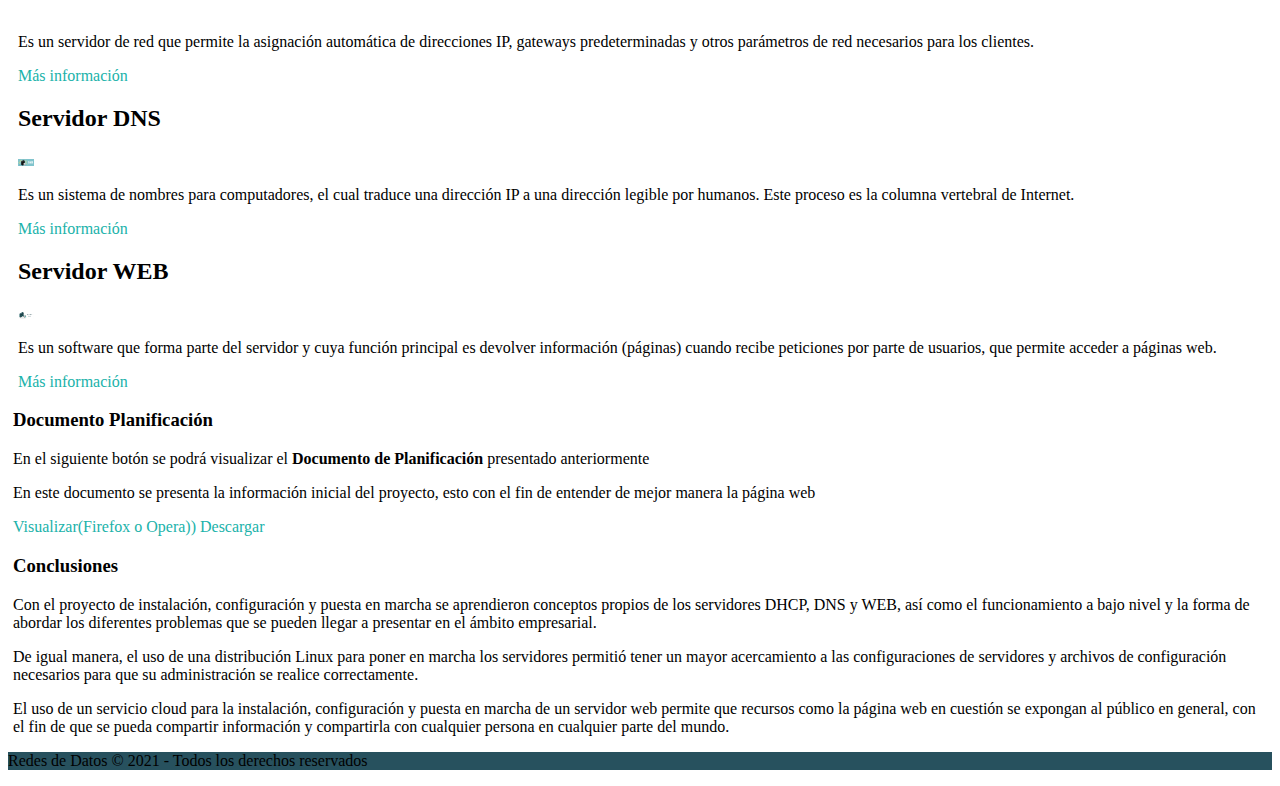
==== commit 95db5c90: "." ====
--- a/index.html
+++ b/index.html
@@ -59,13 +59,13 @@
                                 <td>Líder / desarrolador</td>
                             </tr>
                             <tr>
-                                <th scope="row ">201710257</th>
+                                <th scope="row ">201710254</th>
                                 <td>Andrés Felipe</td>
                                 <td>Chaparro Rosas</td>
                                 <td>Consultor de recursos y herramientas / desarrollador</td>
                             </tr>
                             <tr>
-                                <th scope="row ">201710254</th>
+                                <th scope="row ">201710257</th>
                                 <td>Fabian Alejandro</td>
                                 <td>Cristancho Rincón</td>
                                 <td>Tester / analista / desarrollador</td>
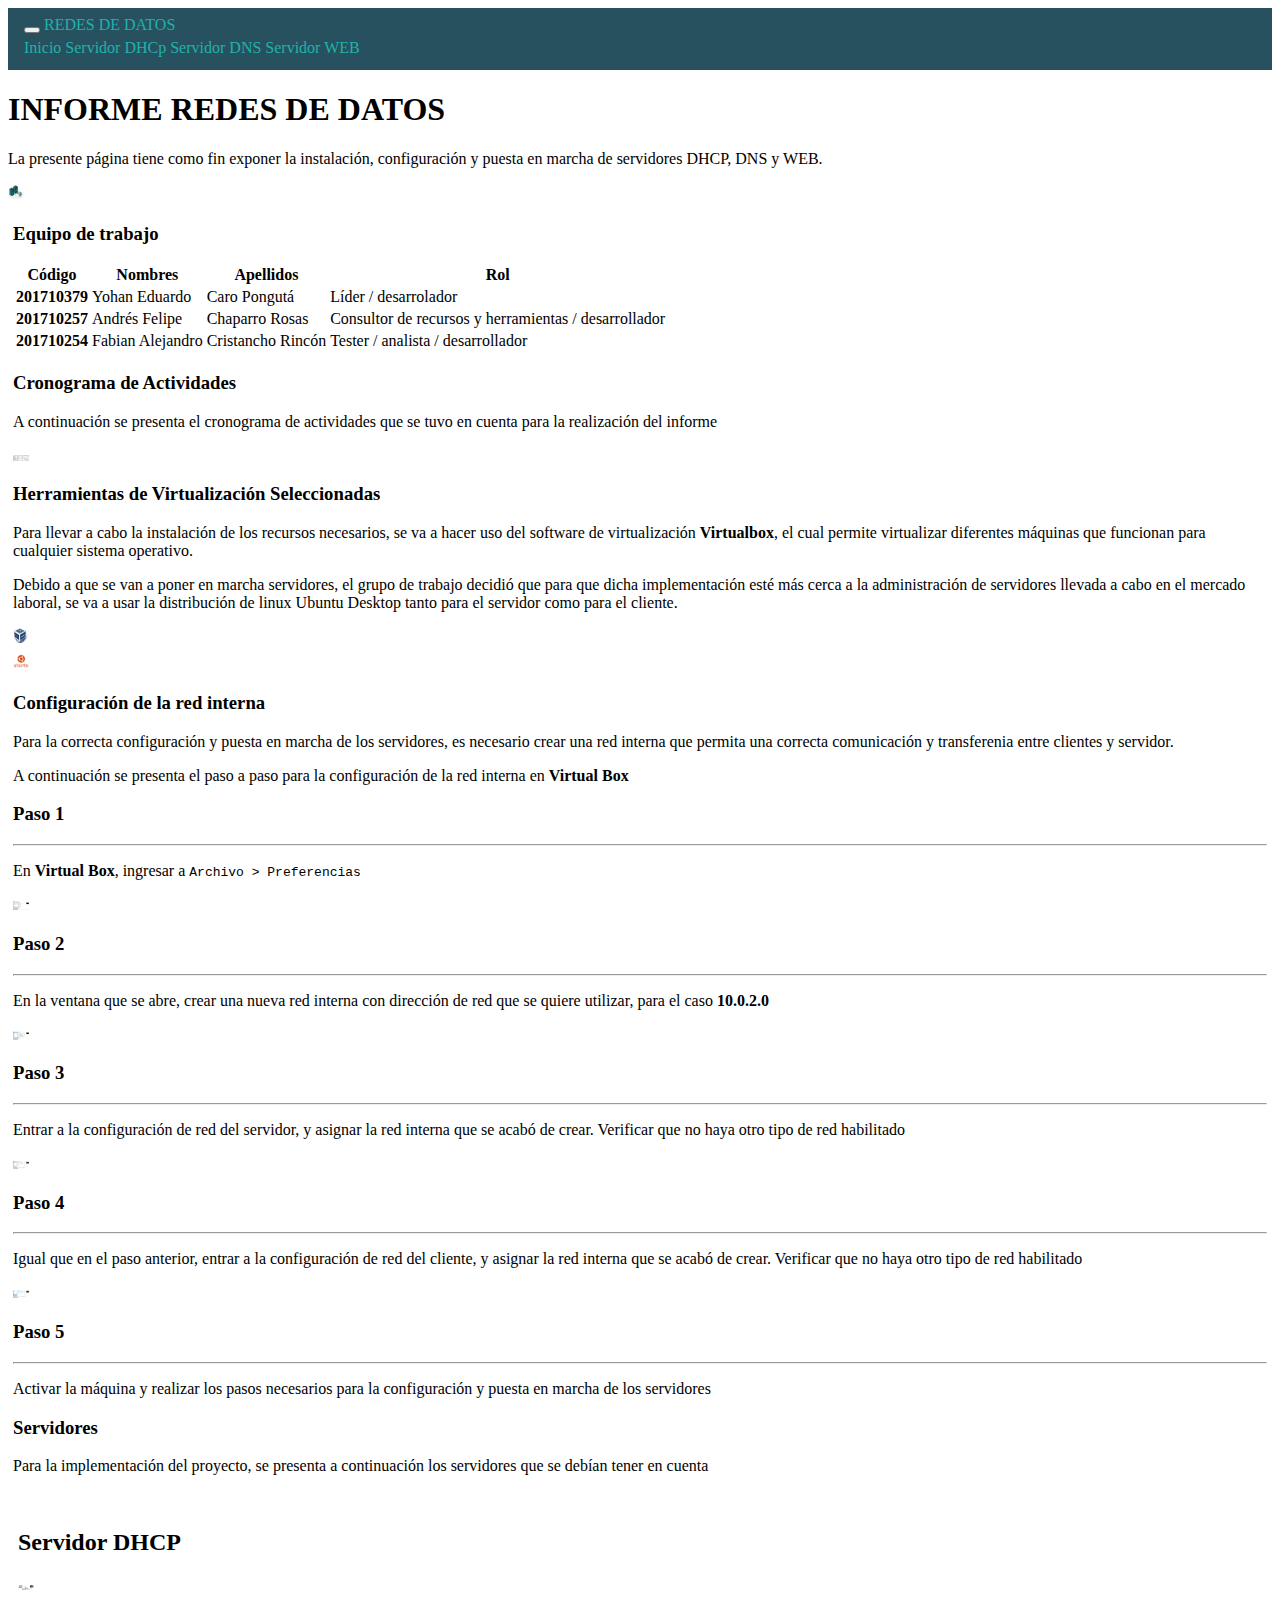
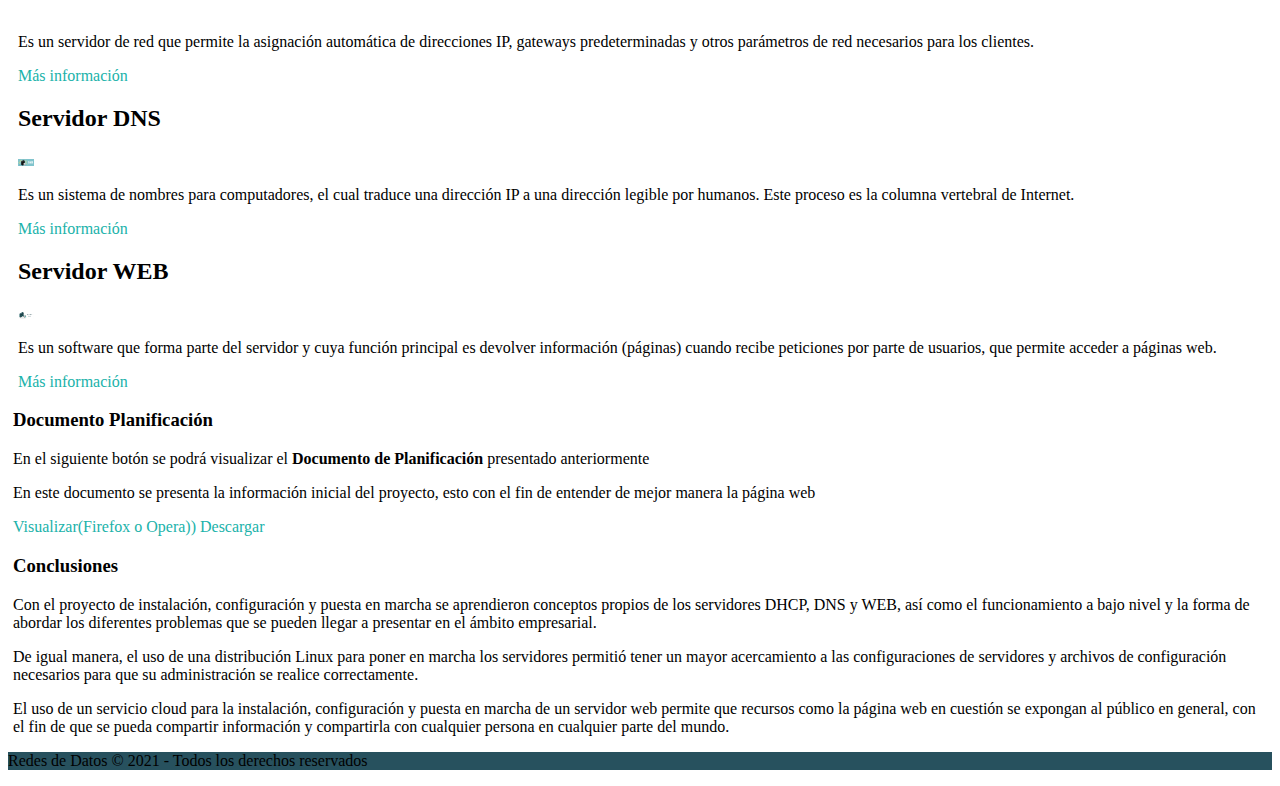
==== commit 0fbb929c: "." ====
--- a/index.html
+++ b/index.html
@@ -59,13 +59,13 @@
                                 <td>Líder / desarrolador</td>
                             </tr>
                             <tr>
-                                <th scope="row ">201710254</th>
+                                <th scope="row ">201710257</th>
                                 <td>Andrés Felipe</td>
                                 <td>Chaparro Rosas</td>
                                 <td>Consultor de recursos y herramientas / desarrollador</td>
                             </tr>
                             <tr>
-                                <th scope="row ">201710257</th>
+                                <th scope="row ">201710254</th>
                                 <td>Fabian Alejandro</td>
                                 <td>Cristancho Rincón</td>
                                 <td>Tester / analista / desarrollador</td>
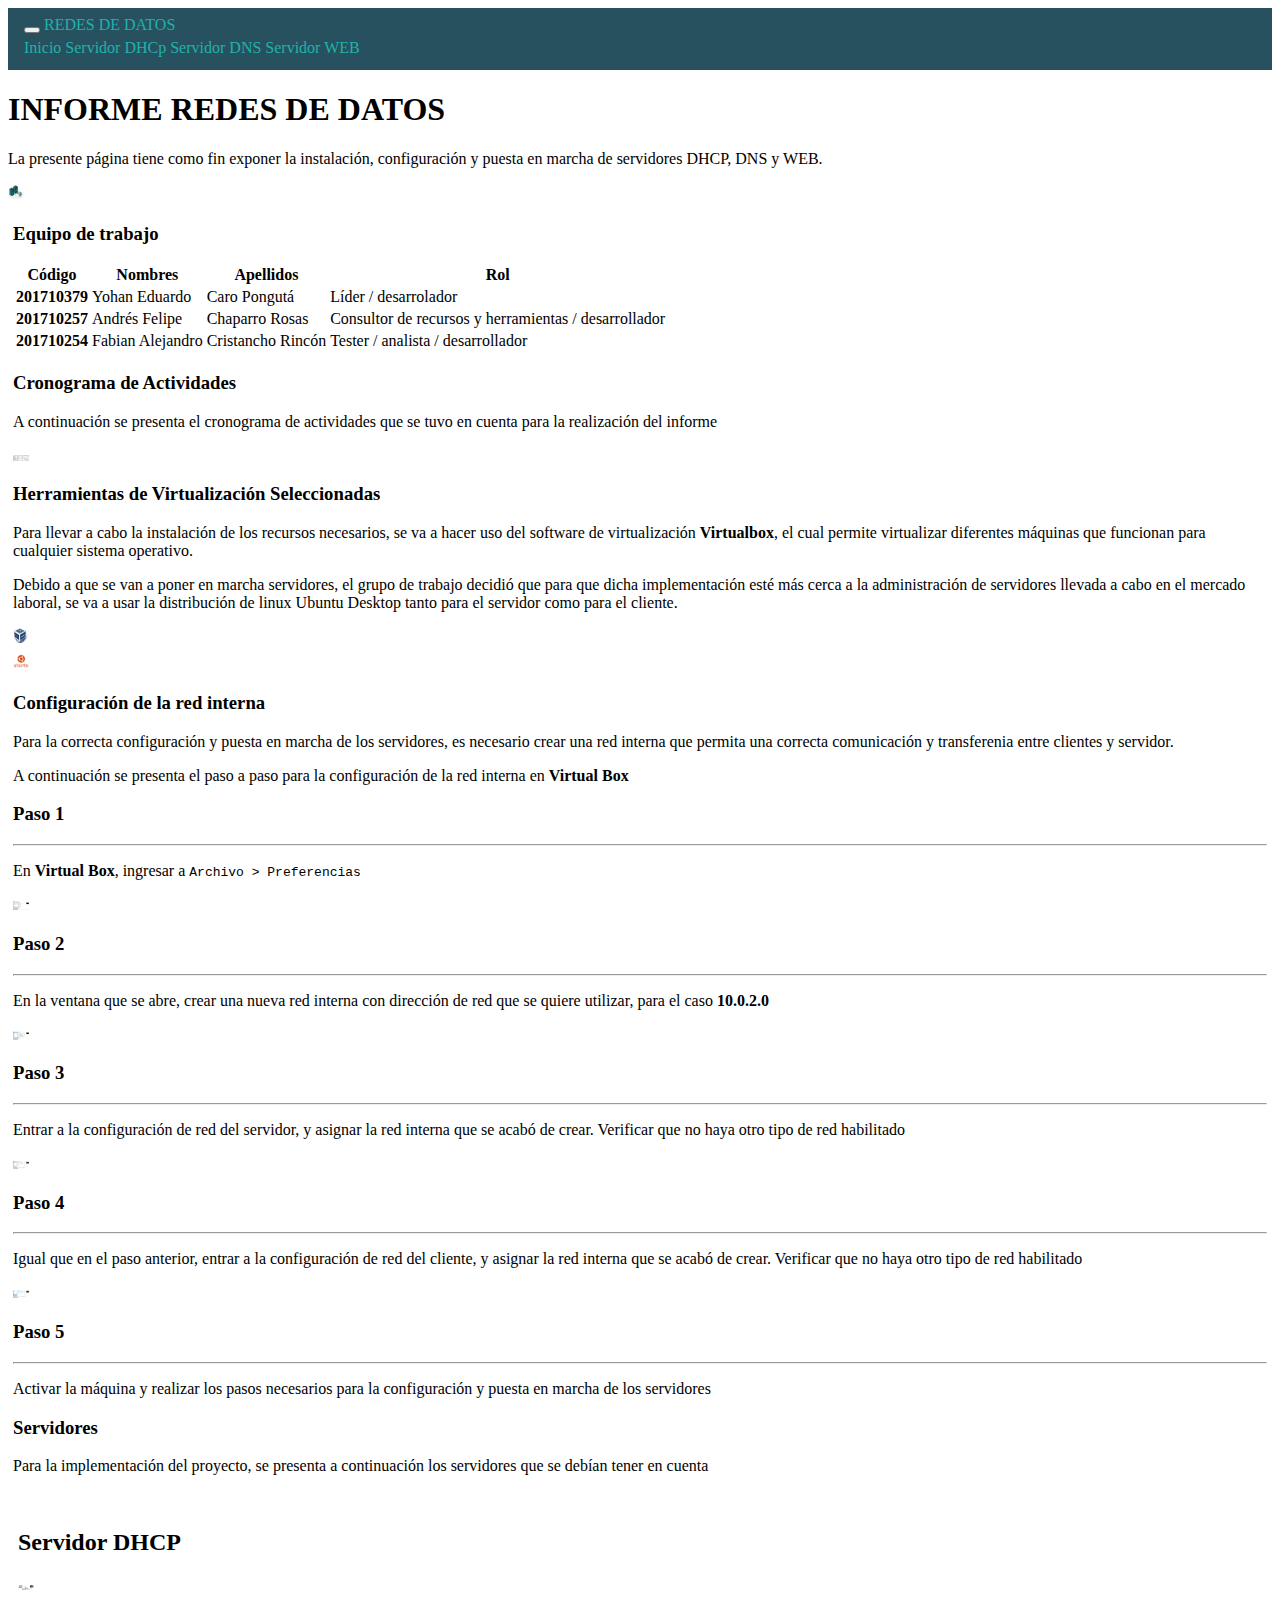
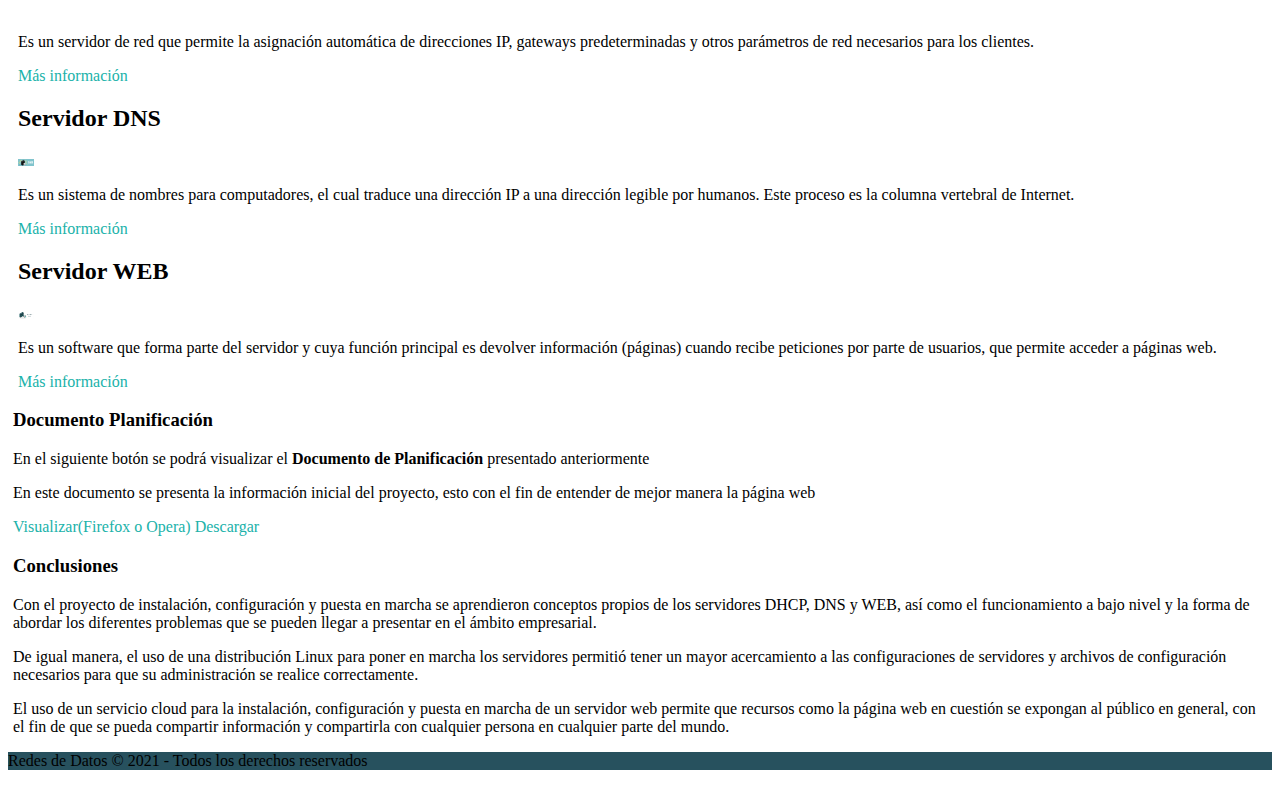
==== commit 06b99f93: "." ====
--- a/index.html
+++ b/index.html
@@ -230,7 +230,7 @@
             <p>En el siguiente botón se podrá visualizar el <b>Documento de Planificación</b> presentado anteriormente
             </p>
             <p>En este documento se presenta la información inicial del proyecto, esto con el fin de entender de mejor manera la página web</p>
-            <a href="static/planification.pdf" target="_blank" class="btn btn-primary">Visualizar(Firefox o Opera))</a>
+            <a href="static/planification.pdf" target="_blank" class="btn btn-primary">Visualizar(Firefox o Opera)</a>
             <a href="static/planification.pdf" target="_blank" class="btn btn-primary" download="planificacion.pdf">Descargar</a>
         </div>
 
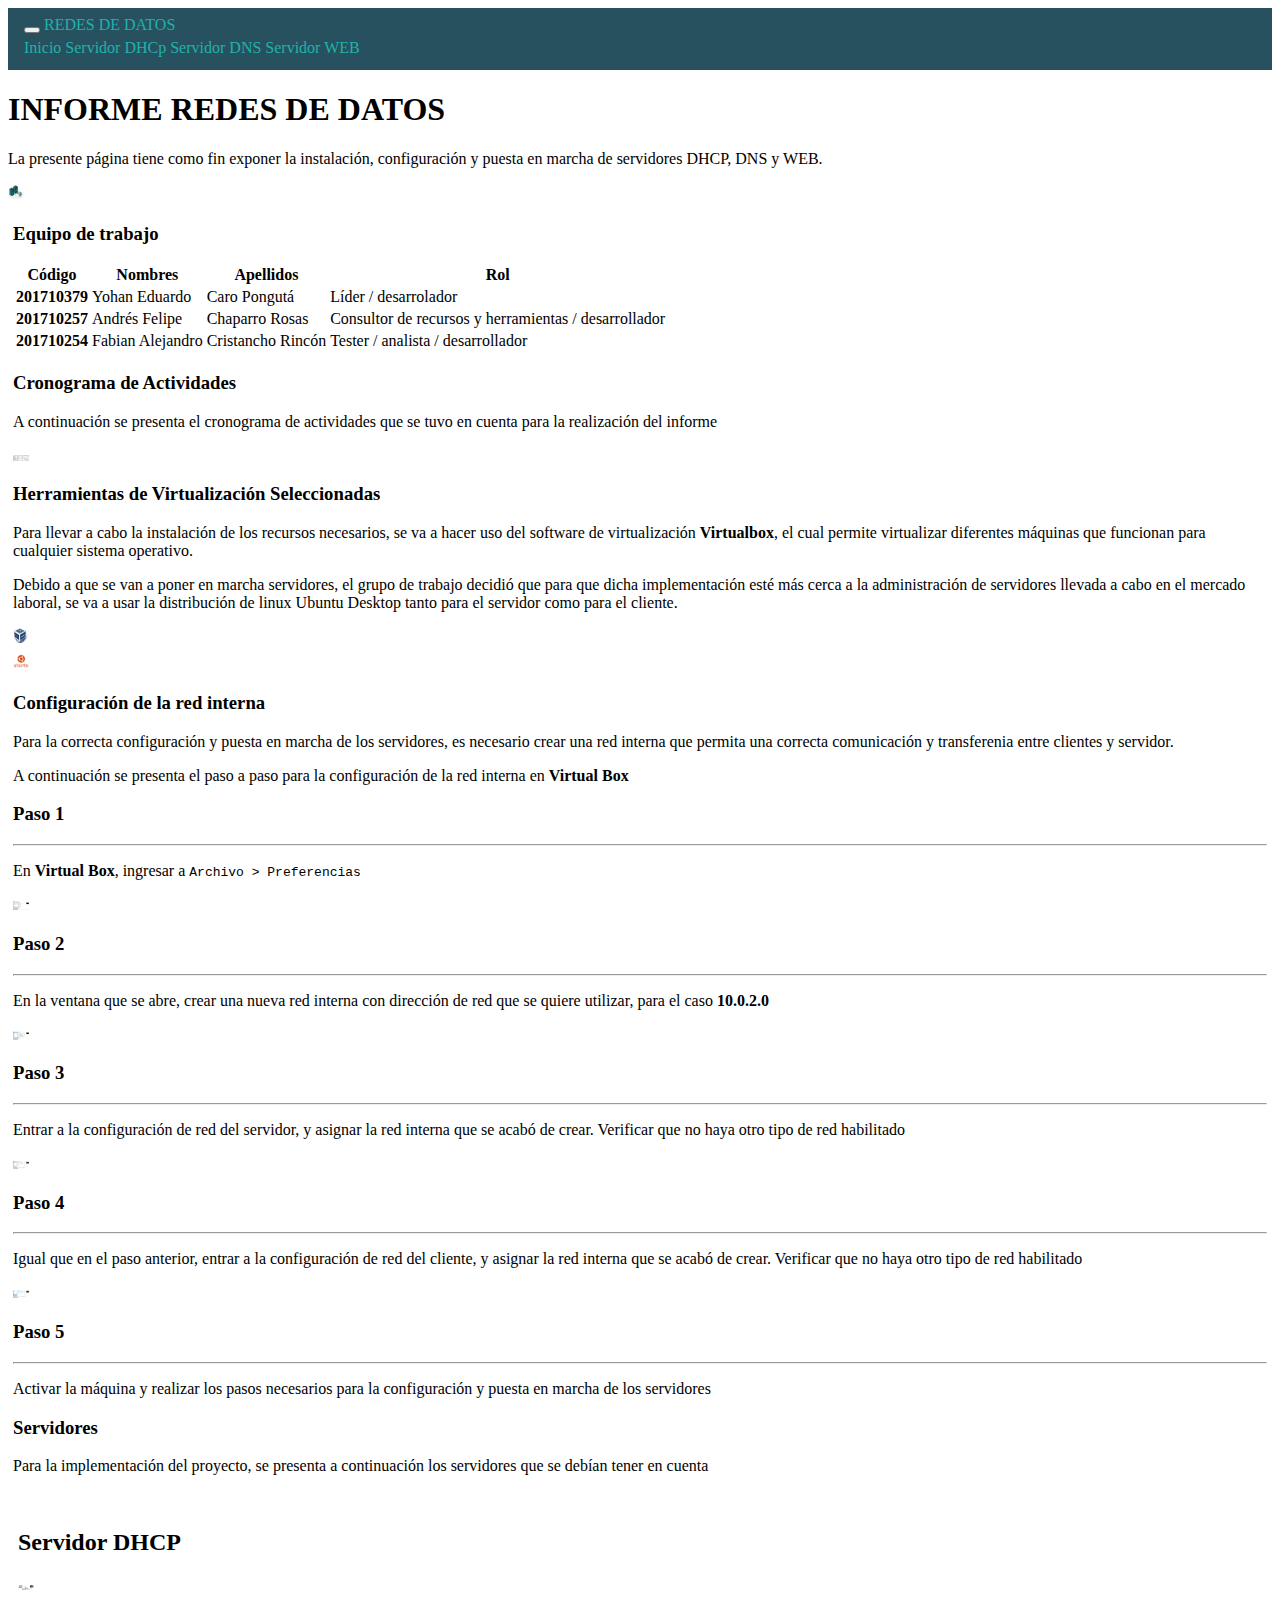
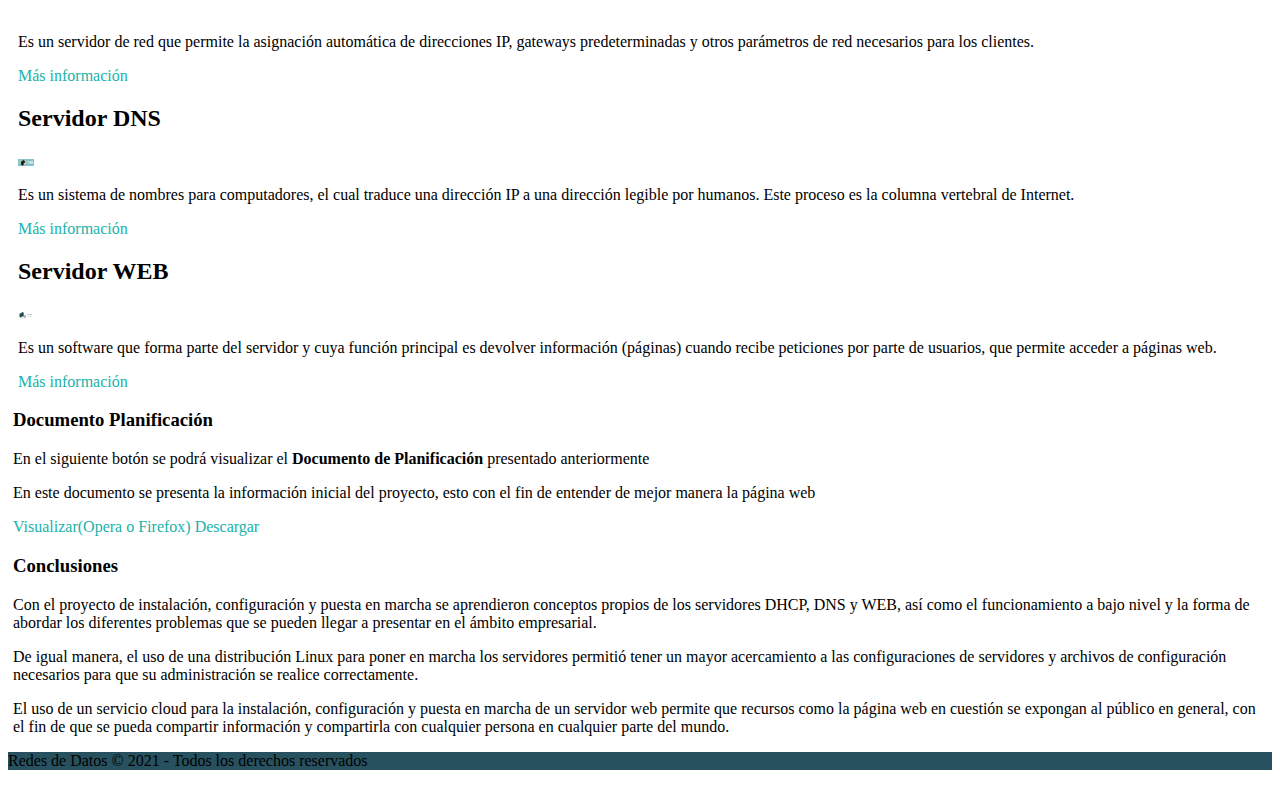
==== commit 79ef7642: "." ====
--- a/index.html
+++ b/index.html
@@ -230,7 +230,7 @@
             <p>En el siguiente botón se podrá visualizar el <b>Documento de Planificación</b> presentado anteriormente
             </p>
             <p>En este documento se presenta la información inicial del proyecto, esto con el fin de entender de mejor manera la página web</p>
-            <a href="static/planification.pdf" target="_blank" class="btn btn-primary">Visualizar(Firefox o Opera)</a>
+            <a href="static/planification.pdf" target="_blank" class="btn btn-primary">Visualizar(Opera o Firefox)</a>
             <a href="static/planification.pdf" target="_blank" class="btn btn-primary" download="planificacion.pdf">Descargar</a>
         </div>
 
